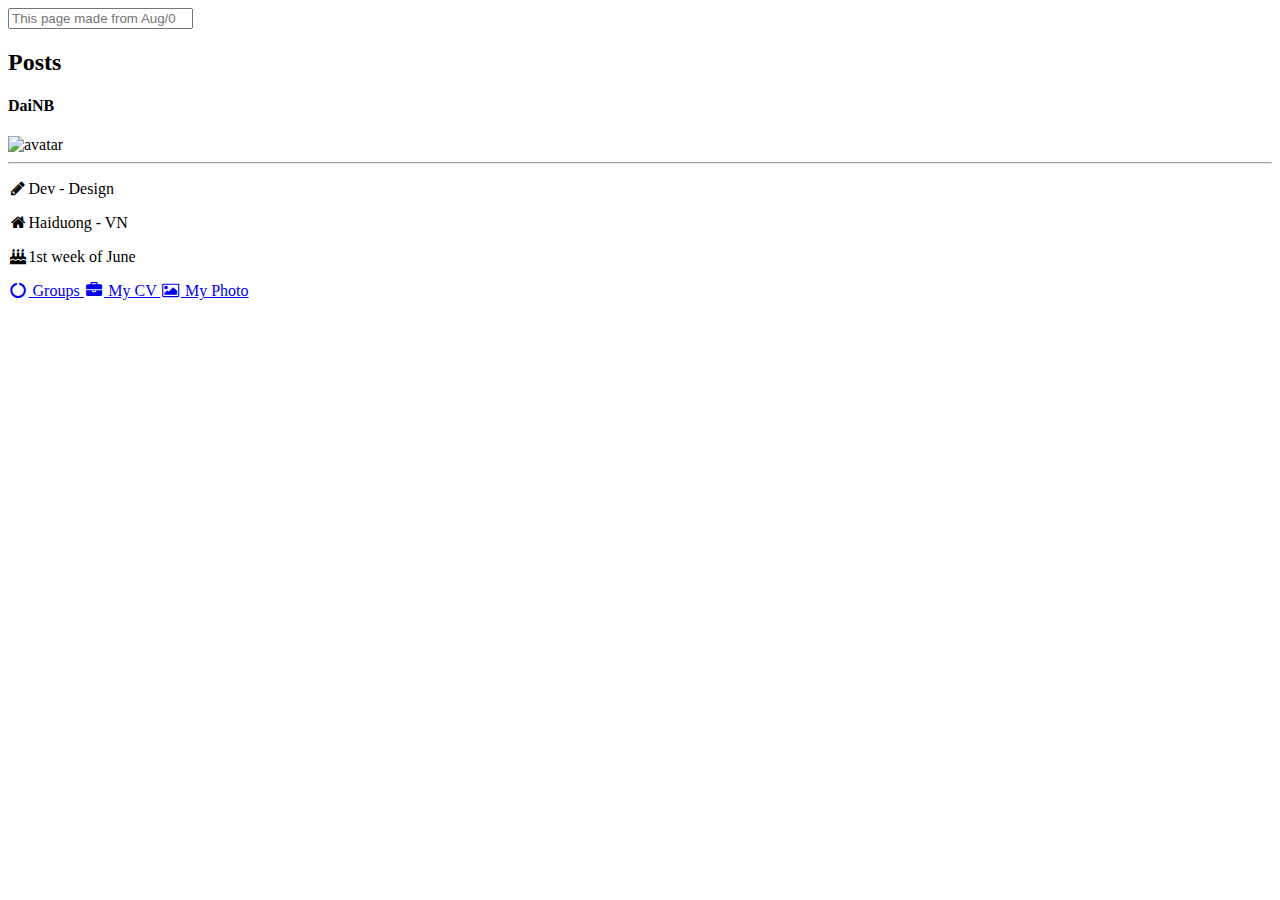
==== www_2/index.html @ 3b11365a "developing" ====
<!DOCTYPE html>
<html lang="en">
  <head>
    <title>DaiNB</title>
    <meta charset="utf-8">
    <meta http-equiv="X-UA-Compatible" content="IE=edge">
    <meta name="viewport" content="width=device-width, initial-scale=1">
    <link rel="shortcut icon" type="image/png" href="/images/icon.png"/>
    <link rel="stylesheet" href="https://fonts.googleapis.com/css?family=Montserrat">
    <link rel="stylesheet" href="https://cdnjs.cloudflare.com/ajax/libs/font-awesome/4.7.0/css/font-awesome.min.css">
    <link rel="stylesheet" href="/css/normalize.css">
    <link rel="stylesheet" href="/css/widescreen.css">
    <script src="https://ajax.googleapis.com/ajax/libs/jquery/3.4.1/jquery.min.js"></script>
    <link media="screen and (max-width:739px)" rel="stylesheet" href="/css/smallscr.css">
  </head>
<body class="dnb-pt10 dnb-pb10">
  <section id="dnb-body" class="dnb-flex">
    <main id="dnb-posts" class="dnb-flex-2 dnb-pl10 dnb-pr10">
      <input id="dnb-find" class="dnb-h52 dnb-shadow dnb-round4 dnb-pos-sticky" type="search" name="postSearch" placeholder="This page made from Aug/05/2019-typing here to filter posts">
      <header class="dnb-pt10 dnb-pb10 dnb-mt10"><h2>Posts</h2></header>
      <section id="dnbPosts"></section>
    </main>
      
    <aside id="dnb-subs" class="dnb-flex-1 dnb-pr10">
      <div class="dnb-shadow dnb-mb10">
        <h4 class="dnb-v-cen dnb-pt10 dnb-pb10">DaiNB</h4>
        <img src="https://live.staticflickr.com/65535/48574838266_815be182a9_b.jpg" style="width: 100%; height: 300px; object-fit: cover;" alt="avatar">
        <hr class="dnb-mr10 dnb-ml10">
        <div class="dnb-pr10 dnb-pl10 dnb-pb10">
          <p><i class="fa fa-fw w3-margin-right w3-text-theme fa-pencil"></i>Dev - Design</p>
          <p><i class="fa fa-fw w3-margin-right w3-text-theme fa-home"></i>Haiduong - VN</p>
          <p><i class="fa fa-fw w3-margin-right w3-text-theme fa-birthday-cake"></i>1st week of June</p>
        </div>
      </div>
      <div class="dnb-shadow dnb-mb10">
        <div class="dnb-pl10 dnb-pr10 dnb-pt10 dnb-pb10">
          <a class="dnb-block dnb-pb10" href="#" target="_blank">
            <i class="fa fa-fw w3-margin-right fa-circle-o-notch"></i> Groups
          </a>
          <a class="dnb-block dnb-pb10" href="#" target="_blank">
            <i class="fa fa-fw w3-margin-right fa-briefcase"></i> My CV
          </a>
          <a class="dnb-block dnb-pb10" href="#" target="_blank">
            <i class="fa fa-fw w3-margin-right fa-photo"></i> My Photo
          </a>
        </div>
      </div>
    </aside>
      
  </section>
  
  <footer>
    
  </footer>
    
  
  <script src="/jss/script.js"></script>
</body>
</html>
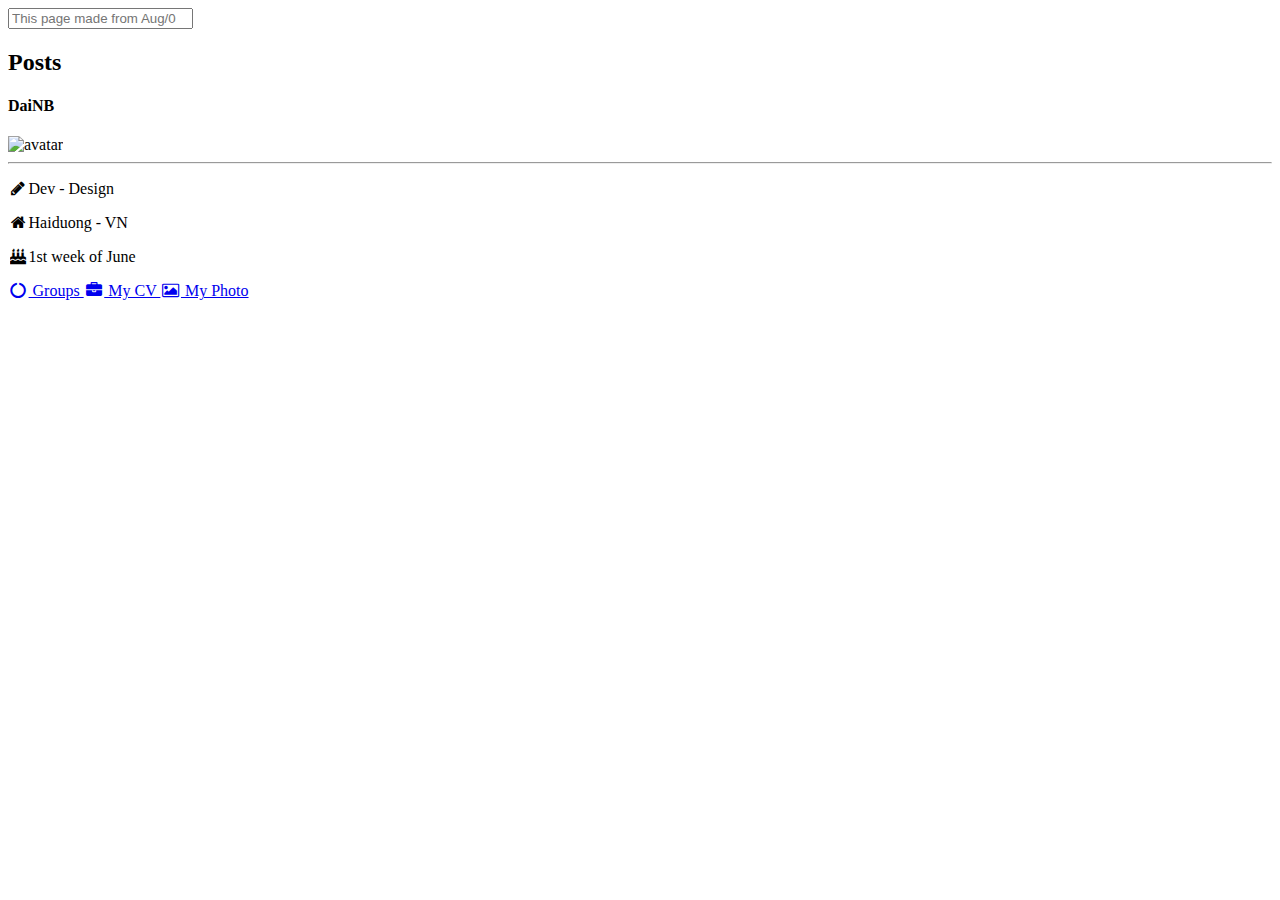
==== commit 8d279c19: "update flex display" ====
--- a/www_2/index.html
+++ b/www_2/index.html
@@ -11,7 +11,7 @@
     <link rel="stylesheet" href="/css/normalize.css">
     <link rel="stylesheet" href="/css/widescreen.css">
     <script src="https://ajax.googleapis.com/ajax/libs/jquery/3.4.1/jquery.min.js"></script>
-    <link media="screen and (max-width:739px)" rel="stylesheet" href="/css/smallscr.css">
+    <link media="screen and (max-width:896px)" rel="stylesheet" href="/css/smallscr.css">
   </head>
 <body class="dnb-pt10 dnb-pb10">
   <section id="dnb-body" class="dnb-flex">
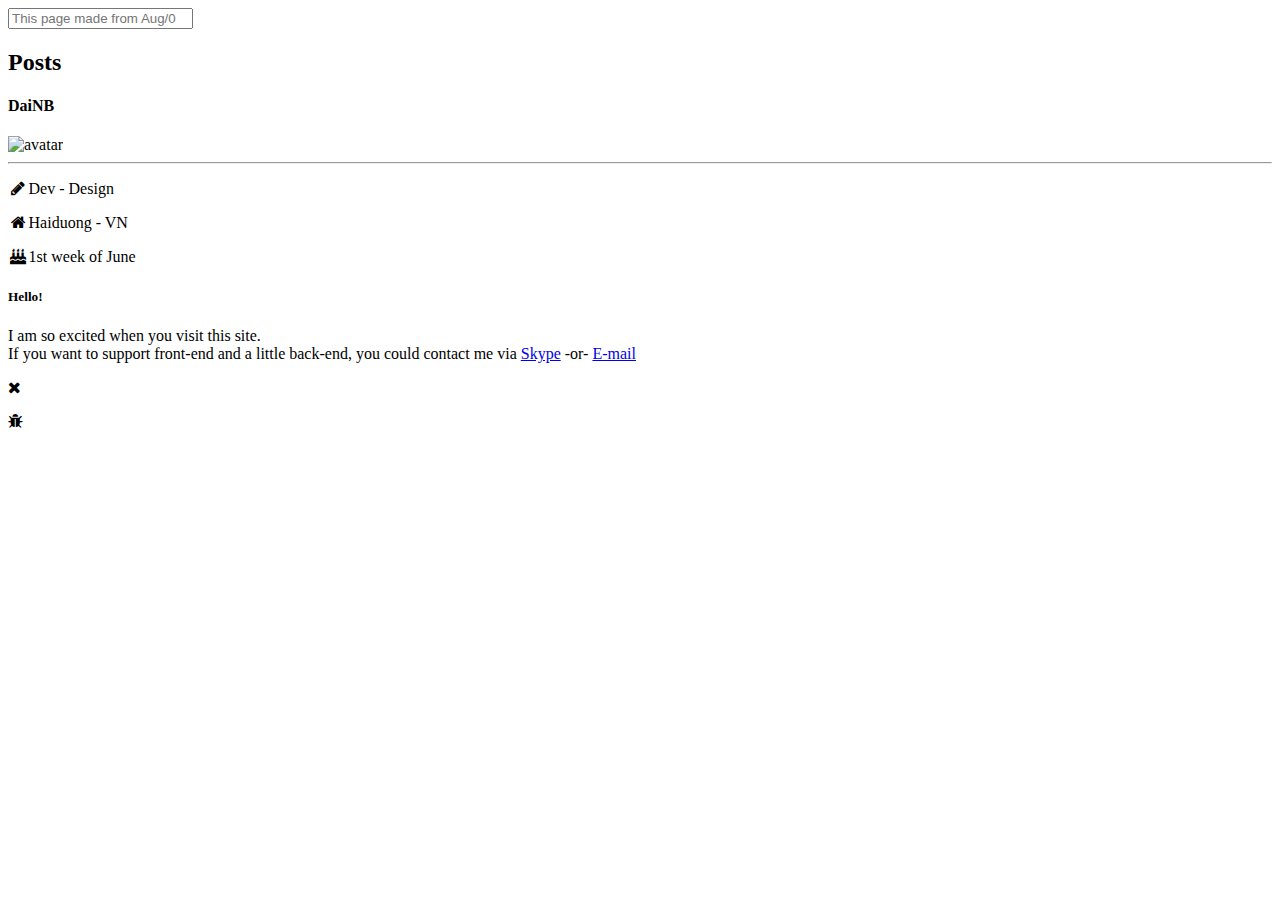
==== commit 54f6ca7a: "update aside" ====
--- a/www_2/index.html
+++ b/www_2/index.html
@@ -22,7 +22,7 @@
     </main>
       
     <aside id="dnb-subs" class="dnb-flex-1 dnb-pr10">
-      <div class="dnb-shadow dnb-mb10">
+      <section id="dnbInfo">
         <h4 class="dnb-v-cen dnb-pt10 dnb-pb10">DaiNB</h4>
         <img src="https://live.staticflickr.com/65535/48574838266_815be182a9_b.jpg" style="width: 100%; height: 300px; object-fit: cover;" alt="avatar">
         <hr class="dnb-mr10 dnb-ml10">
@@ -31,19 +31,21 @@
           <p><i class="fa fa-fw w3-margin-right w3-text-theme fa-home"></i>Haiduong - VN</p>
           <p><i class="fa fa-fw w3-margin-right w3-text-theme fa-birthday-cake"></i>1st week of June</p>
         </div>
+      </section>
+      <div class="dnb-shadow dnb-mb10 dnb-pl10 dnb-pr10 dnb-pt10 dnb-pb10">
+        <h5>Hello!</h5>
+        <p class="dnb-txt14 dnb-pb10">
+          I am so excited when you visit this site. <br>
+          If you want to support front-end and a little back-end, you could contact me via
+          <a class="dnb-txtem dnb-c-coban dnb-in-block" href="skype:baodaihd89?call" target="_blank">Skype</a> -or-
+          <a class="dnb-txtem dnb-c-coban dnb-in-block" href="mailto:baodaihd89@gmail.com">E-mail</a>
+        </p>
       </div>
-      <div class="dnb-shadow dnb-mb10">
-        <div class="dnb-pl10 dnb-pr10 dnb-pt10 dnb-pb10">
-          <a class="dnb-block dnb-pb10" href="#" target="_blank">
-            <i class="fa fa-fw w3-margin-right fa-circle-o-notch"></i> Groups
-          </a>
-          <a class="dnb-block dnb-pb10" href="#" target="_blank">
-            <i class="fa fa-fw w3-margin-right fa-briefcase"></i> My CV
-          </a>
-          <a class="dnb-block dnb-pb10" href="#" target="_blank">
-            <i class="fa fa-fw w3-margin-right fa-photo"></i> My Photo
-          </a>
-        </div>
+      <div class="dnb-shadow dnb-mb10 dnb-pl10 dnb-pr10 dnb-pt10 dnb-pb10 dnb-pr dnb-h-fone">
+        <span onclick="this.parentElement.style.display='none'" class="dnb-pa dnb-tr">
+          <i class="fa fa-remove"></i>
+        </span>
+        <p class="dnb-v-cen dnb-pt10 dnb-mt10 dnb-mb20"><i class="fa fa-bug dnb-txt38 dnb-mt10"></i></p>
       </div>
     </aside>
       
